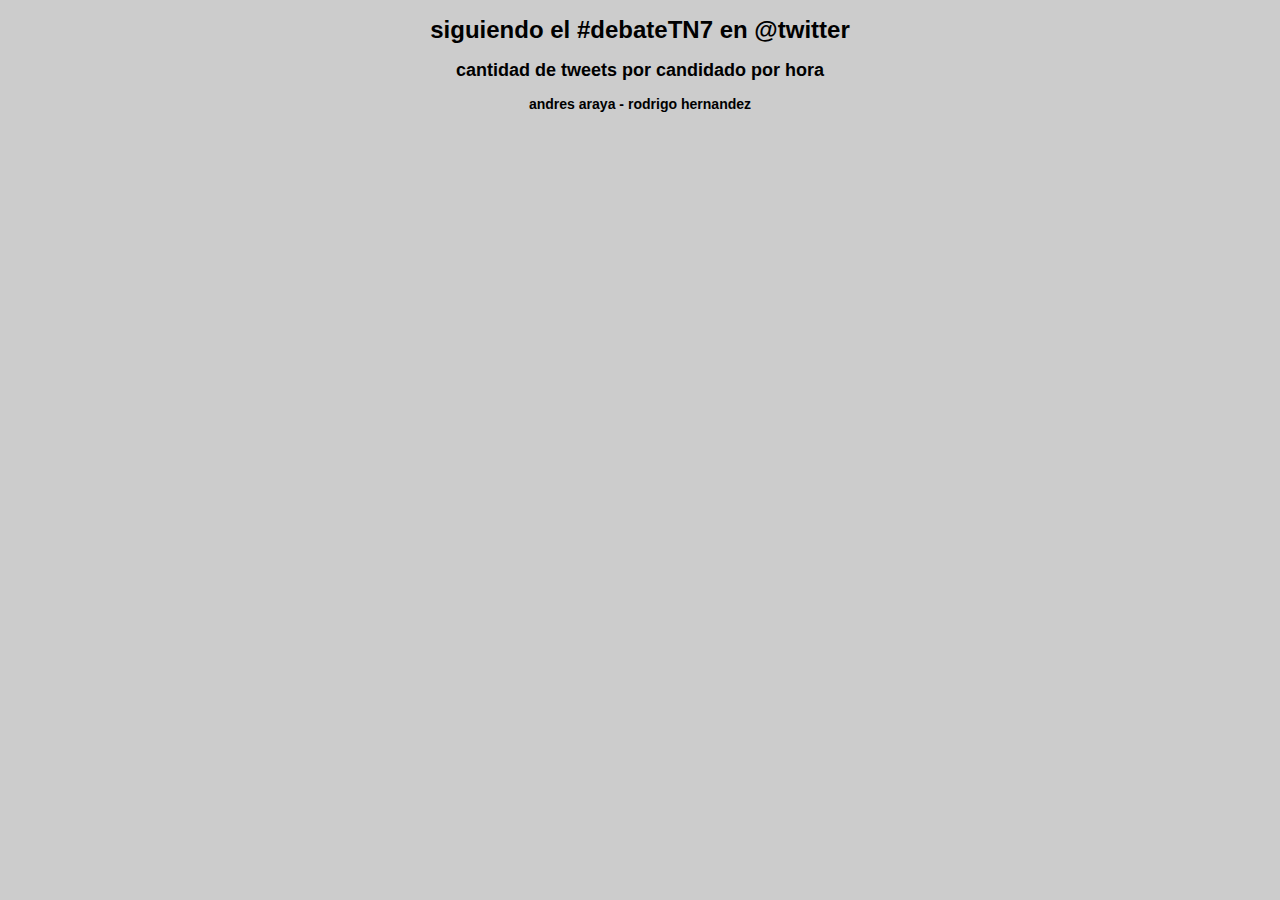
==== public_html/index.html @ 341df9db "Cambio de colores, menos saturacion, colores concuerdan con partidos. Agregue titulo y subtitulos a " ====
<!DOCTYPE html>
<html>
<head>
  <meta charset="utf-8">
  <link rel="stylesheet" href="css/streamgraph.css" />
  <script src="js/d3/d3.min.js"></script>
  <script src="js/streamgraph.js"></script>
</head>
<body onload="chart('data/data5.csv', { interval: 5, color_range: ['#c7d436', '#36d441', '#333333', '#d44136', '#4136d4'], redirect: true })">
  <h1>siguiendo el #debateTN7 en @twitter</h1>
  <h2>cantidad de tweets por candidado por hora</h2>
  <h3>andres araya - rodrigo hernandez</h3>
  <div class="chart"/>
</body>
</html>
---- public_html/css/streamgraph.css ----
body {
  font: 12px sans-serif;
  background-color: #cccccc;
}

h1 {
  text-align: center;
}

h2 {
  text-align: center;
}

h3 {
  text-align: center;
}

.axis path, .axis line {
  fill: none;
  stroke: black;
  stroke-width: 1px;
}

.tooltip {
  padding: 5px;
  color: white;
  background: gray;
  border-radius:5px;
}

.guide
{
  vertical-align: middle;
}
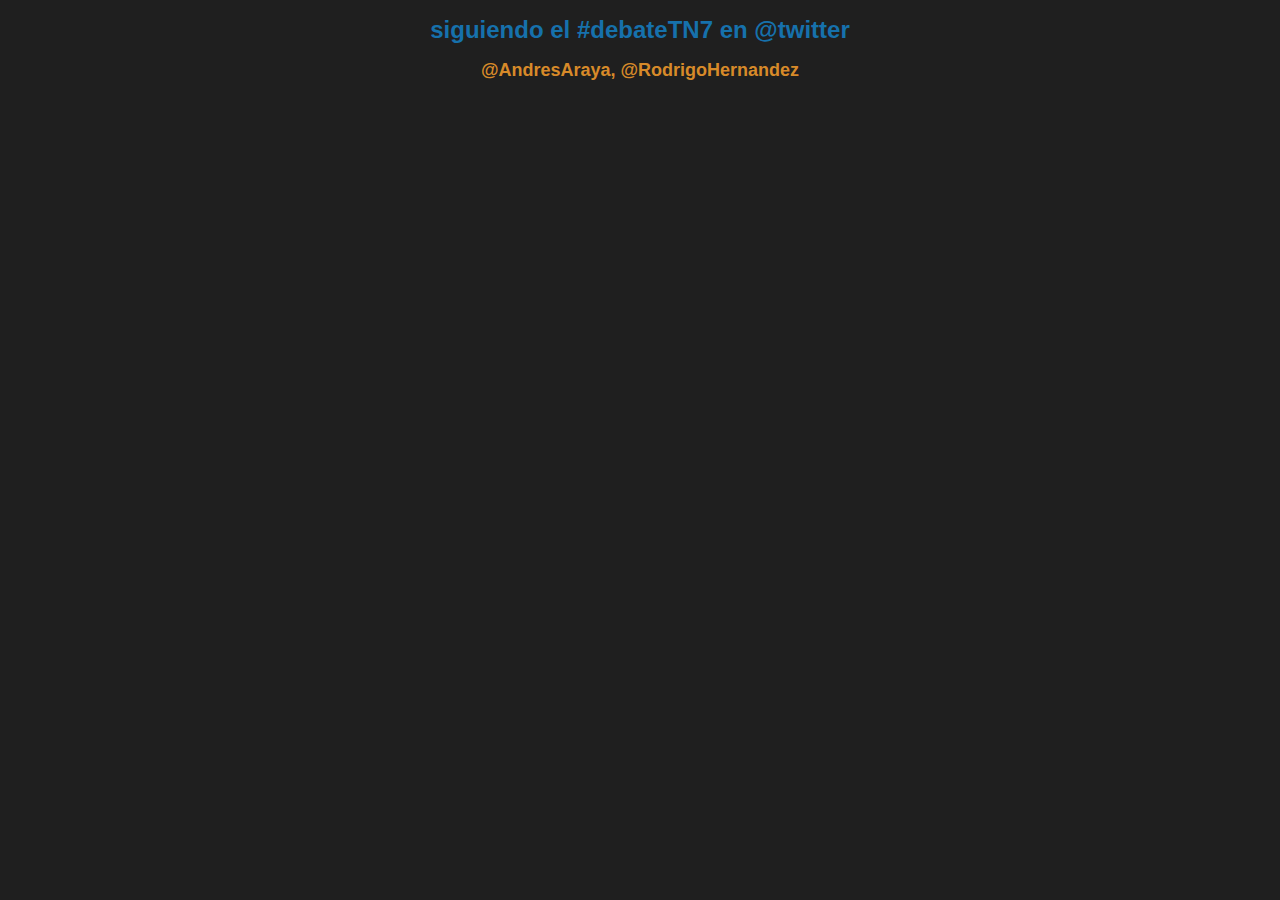
==== commit f730abbb: "Cambios en el CSS." ====
--- a/public_html/index.html
+++ b/public_html/index.html
@@ -2,14 +2,13 @@
 <html>
 <head>
   <meta charset="utf-8">
-  <link rel="stylesheet" href="css/streamgraph.css" />
+  <link rel="stylesheet" href="css/style.css" />
   <script src="js/d3/d3.min.js"></script>
   <script src="js/streamgraph.js"></script>
 </head>
 <body onload="chart('data/data5.csv', { interval: 5, color_range: ['#c7d436', '#36d441', '#333333', '#d44136', '#4136d4'], redirect: true })">
   <h1>siguiendo el #debateTN7 en @twitter</h1>
-  <h2>cantidad de tweets por candidado por hora</h2>
-  <h3>andres araya - rodrigo hernandez</h3>
+  <h2>@AndresAraya, @RodrigoHernandez</h2>
   <div class="chart"/>
 </body>
 </html>
--- a/public_html/css/style.css
+++ b/public_html/css/style.css
@@ -0,0 +1,43 @@
+body {
+  font: 12px sans-serif;
+  color: #ffffff;
+  background-color: #1f1f1f;
+}
+
+h1 {
+  text-align: center;
+  color: #1671ac;
+}
+
+h2 {
+  text-align: center;
+  color: #d78a29;
+}
+
+/*
+hashtag {
+  color: #799a33;
+}
+
+user_mention {
+  color: #7470c8;
+}
+*/
+
+.axis path, .axis line {
+  fill: none;
+  stroke: white;
+  stroke-width: 1px;
+}
+
+.tooltip {
+  padding: 5px;
+  color: white;
+  background: #1f1f1f;
+  border-radius:5px;
+}
+
+.guide
+{
+  vertical-align: middle;
+}
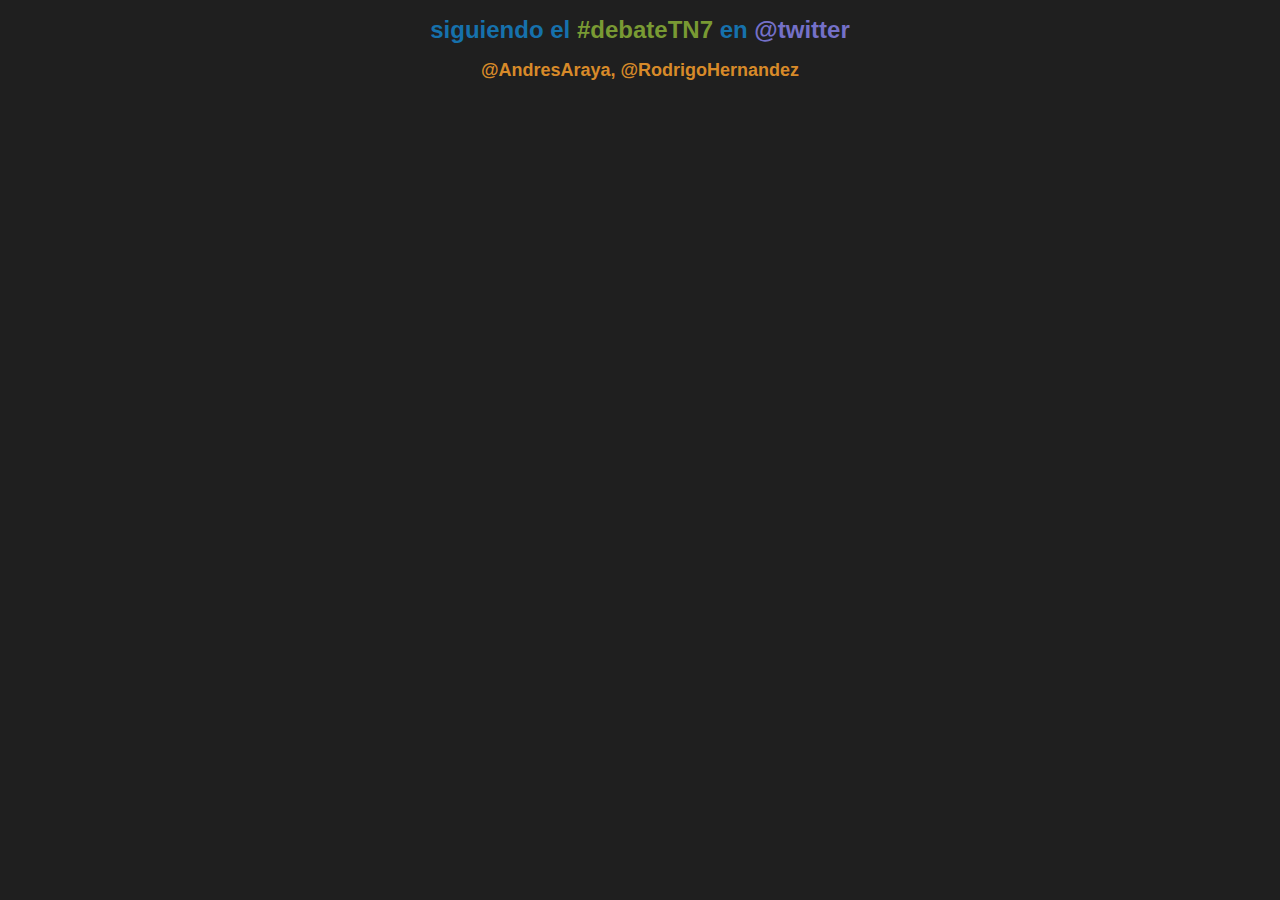
==== commit 9feade97: "Aplicando estilo al titulo." ====
--- a/public_html/index.html
+++ b/public_html/index.html
@@ -7,7 +7,7 @@
   <script src="js/streamgraph.js"></script>
 </head>
 <body onload="chart('data/data5.csv', { interval: 5, color_range: ['#c7d436', '#36d441', '#333333', '#d44136', '#4136d4'], redirect: true })">
-  <h1>siguiendo el #debateTN7 en @twitter</h1>
+  <h1>siguiendo el <span class="hashtag">#debateTN7</span> en <span class="user_mention">@twitter</span></h1>
   <h2>@AndresAraya, @RodrigoHernandez</h2>
   <div class="chart"/>
 </body>
--- a/public_html/css/style.css
+++ b/public_html/css/style.css
@@ -14,15 +14,13 @@
   color: #d78a29;
 }
 
-/*
-hashtag {
+.hashtag {
   color: #799a33;
 }
 
-user_mention {
+.user_mention {
   color: #7470c8;
 }
-*/
 
 .axis path, .axis line {
   fill: none;
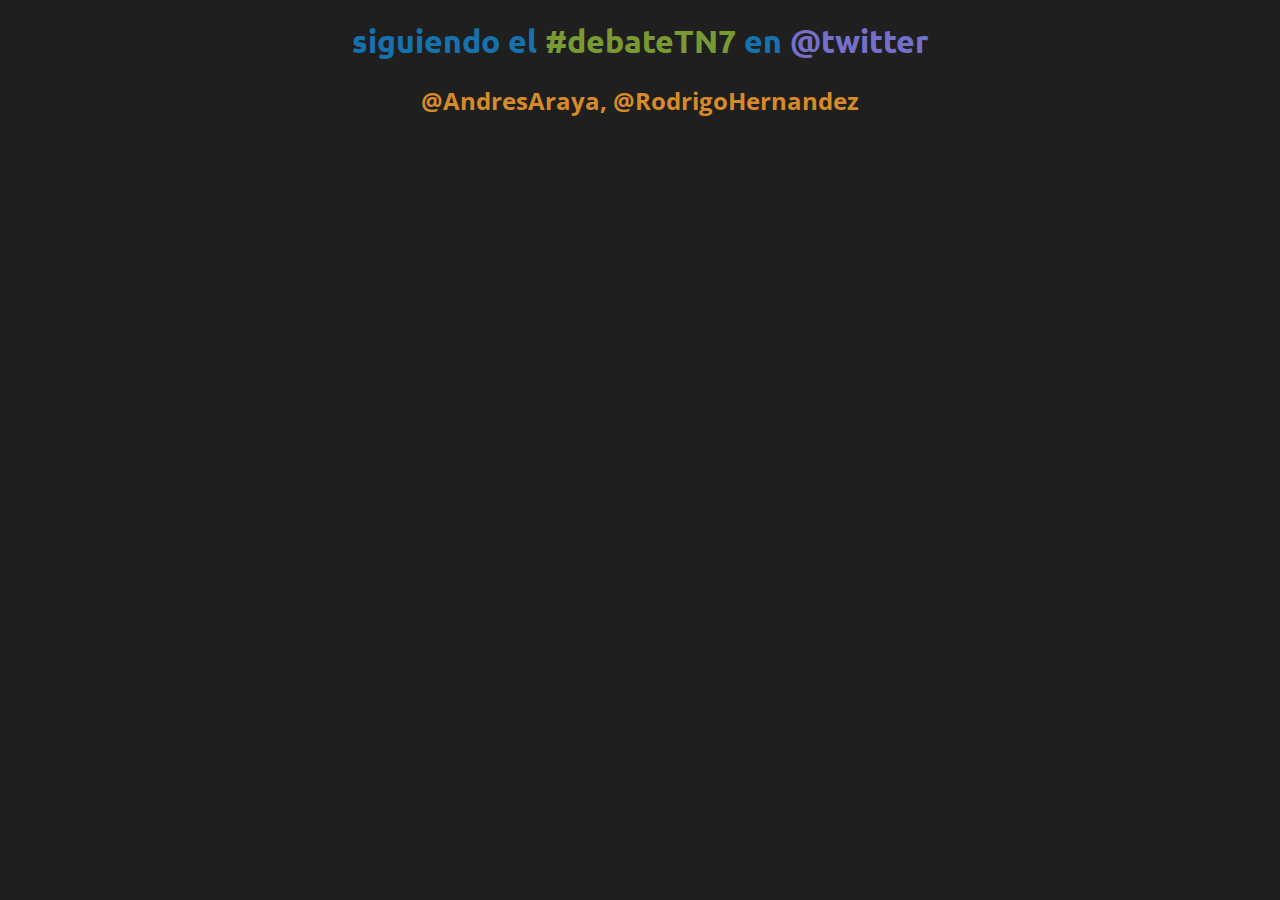
==== commit c7ee4ff6: "Tipo de letra." ====
--- a/public_html/index.html
+++ b/public_html/index.html
@@ -2,6 +2,8 @@
 <html>
 <head>
   <meta charset="utf-8">
+  <link rel="stylesheet" href='http://fonts.googleapis.com/css?family=Open+Sans'>
+  <link rel="stylesheet" href="http://fonts.googleapis.com/css?family=Ubuntu">
   <link rel="stylesheet" href="css/style.css" />
   <script src="js/d3/d3.min.js"></script>
   <script src="js/streamgraph.js"></script>
--- a/public_html/css/style.css
+++ b/public_html/css/style.css
@@ -1,10 +1,11 @@
 body {
-  font: 12px sans-serif;
+  font-family: 'Open Sans', sans-serif;
   color: #ffffff;
   background-color: #1f1f1f;
 }
 
 h1 {
+  font-family: 'Ubuntu', sans-serif;
   text-align: center;
   color: #1671ac;
 }
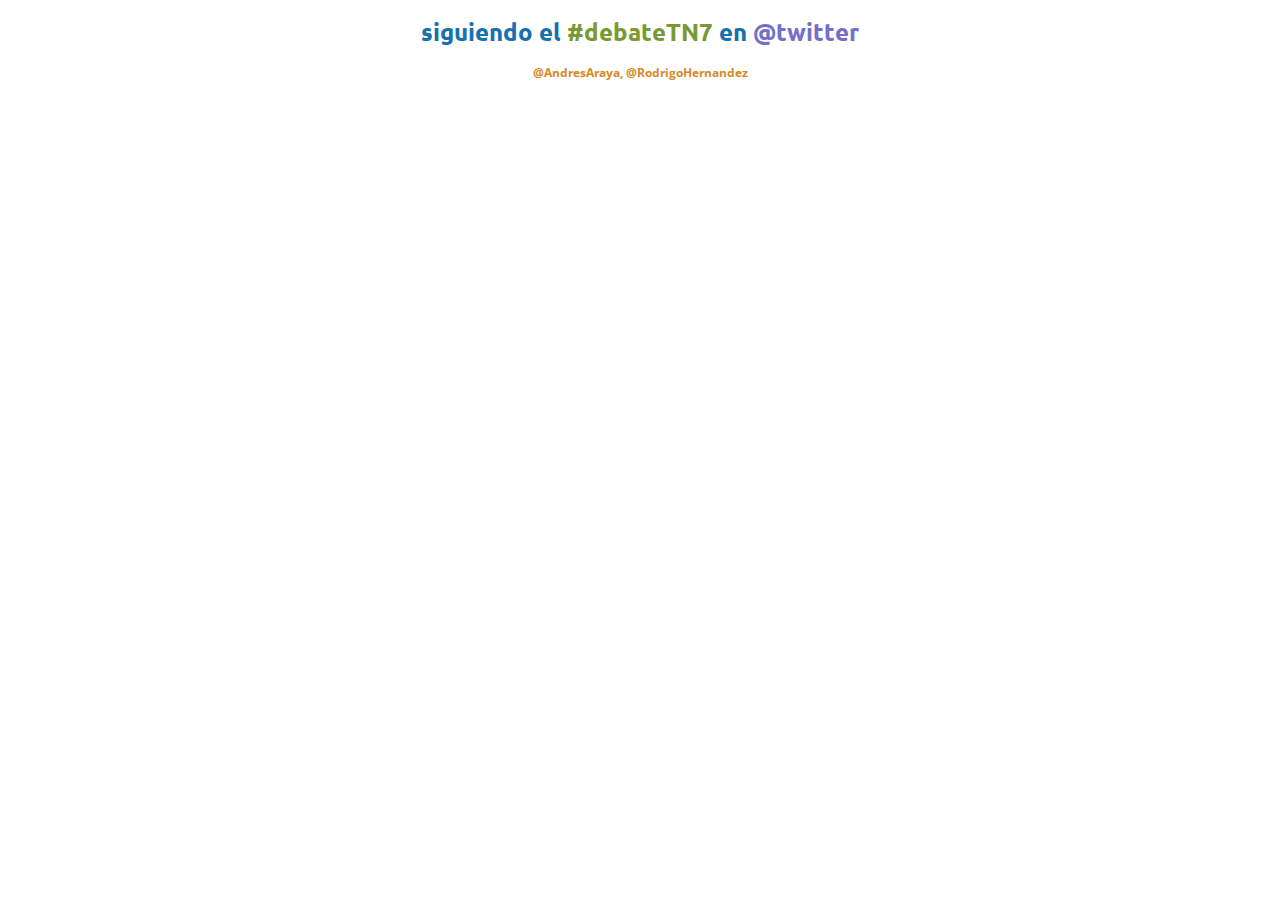
==== commit bbccc8c8: "Hack para arreglar la posicion del tooltip. Cambio de color de fondo." ====
--- a/public_html/index.html
+++ b/public_html/index.html
@@ -8,7 +8,7 @@
   <script src="js/d3/d3.min.js"></script>
   <script src="js/streamgraph.js"></script>
 </head>
-<body onload="chart('data/data5.csv', { interval: 5, color_range: ['#c7d436', '#36d441', '#333333', '#d44136', '#4136d4'], redirect: true })">
+<body onload="chart('data/data5.csv', { interval: 5, color_range: ['#c7d436', '#36d441', '#333333', '#d44136', '#4136d4'], redirect: true, offset: 100 })">
   <h1>siguiendo el <span class="hashtag">#debateTN7</span> en <span class="user_mention">@twitter</span></h1>
   <h2>@AndresAraya, @RodrigoHernandez</h2>
   <div class="chart"/>
--- a/public_html/css/style.css
+++ b/public_html/css/style.css
@@ -1,11 +1,15 @@
 body {
   font-family: 'Open Sans', sans-serif;
+  font-size: 8px;
+  /*
   color: #ffffff;
   background-color: #1f1f1f;
+  */
 }
 
 h1 {
   font-family: 'Ubuntu', sans-serif;
+  font-size: 24px;
   text-align: center;
   color: #1671ac;
 }
@@ -25,11 +29,12 @@
 
 .axis path, .axis line {
   fill: none;
-  stroke: white;
+  stroke: gray;
   stroke-width: 1px;
 }
 
 .tooltip {
+  font-size: 8px;
   padding: 5px;
   color: white;
   background: #1f1f1f;
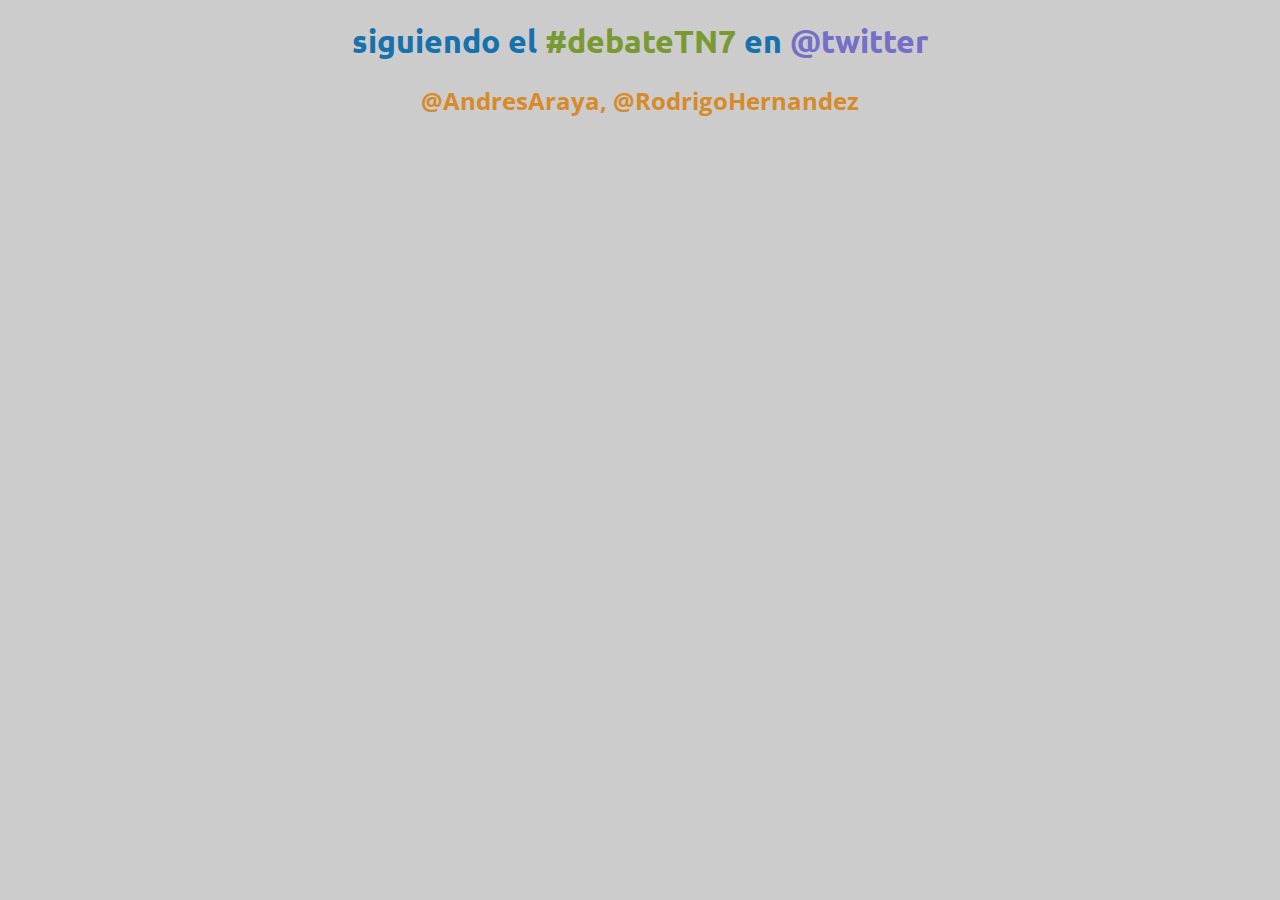
==== commit c028c648: "Agregando puntos para eventos interesantes." ====
--- a/public_html/index.html
+++ b/public_html/index.html
@@ -1,14 +1,14 @@
 <!DOCTYPE html>
 <html>
 <head>
-  <meta charset="utf-8">
-  <link rel="stylesheet" href='http://fonts.googleapis.com/css?family=Open+Sans'>
-  <link rel="stylesheet" href="http://fonts.googleapis.com/css?family=Ubuntu">
-  <link rel="stylesheet" href="css/style.css" />
+  <meta charset="utf-8"/>
+  <link rel="stylesheet" href='http://fonts.googleapis.com/css?family=Open+Sans'/>
+  <link rel="stylesheet" href="http://fonts.googleapis.com/css?family=Ubuntu"/>
+  <link rel="stylesheet" href="css/style.css"/>
   <script src="js/d3/d3.min.js"></script>
   <script src="js/streamgraph.js"></script>
 </head>
-<body onload="chart('data/data5.csv', { interval: 5, color_range: ['#c7d436', '#36d441', '#333333', '#d44136', '#4136d4'], redirect: true, offset: 100 })">
+<body onload="chart('data/data5.csv', { interval: 5, color_range: ['#c7d436', '#36d441', '#333333', '#d44136', '#4136d4'], redirect: true })">
   <h1>siguiendo el <span class="hashtag">#debateTN7</span> en <span class="user_mention">@twitter</span></h1>
   <h2>@AndresAraya, @RodrigoHernandez</h2>
   <div class="chart"/>
--- a/public_html/css/style.css
+++ b/public_html/css/style.css
@@ -1,15 +1,11 @@
 body {
   font-family: 'Open Sans', sans-serif;
-  font-size: 8px;
-  /*
   color: #ffffff;
-  background-color: #1f1f1f;
-  */
+  background-color: #cccccc;
 }
 
 h1 {
   font-family: 'Ubuntu', sans-serif;
-  font-size: 24px;
   text-align: center;
   color: #1671ac;
 }
@@ -29,12 +25,11 @@
 
 .axis path, .axis line {
   fill: none;
-  stroke: gray;
+  stroke: white;
   stroke-width: 1px;
 }
 
 .tooltip {
-  font-size: 8px;
   padding: 5px;
   color: white;
   background: #1f1f1f;
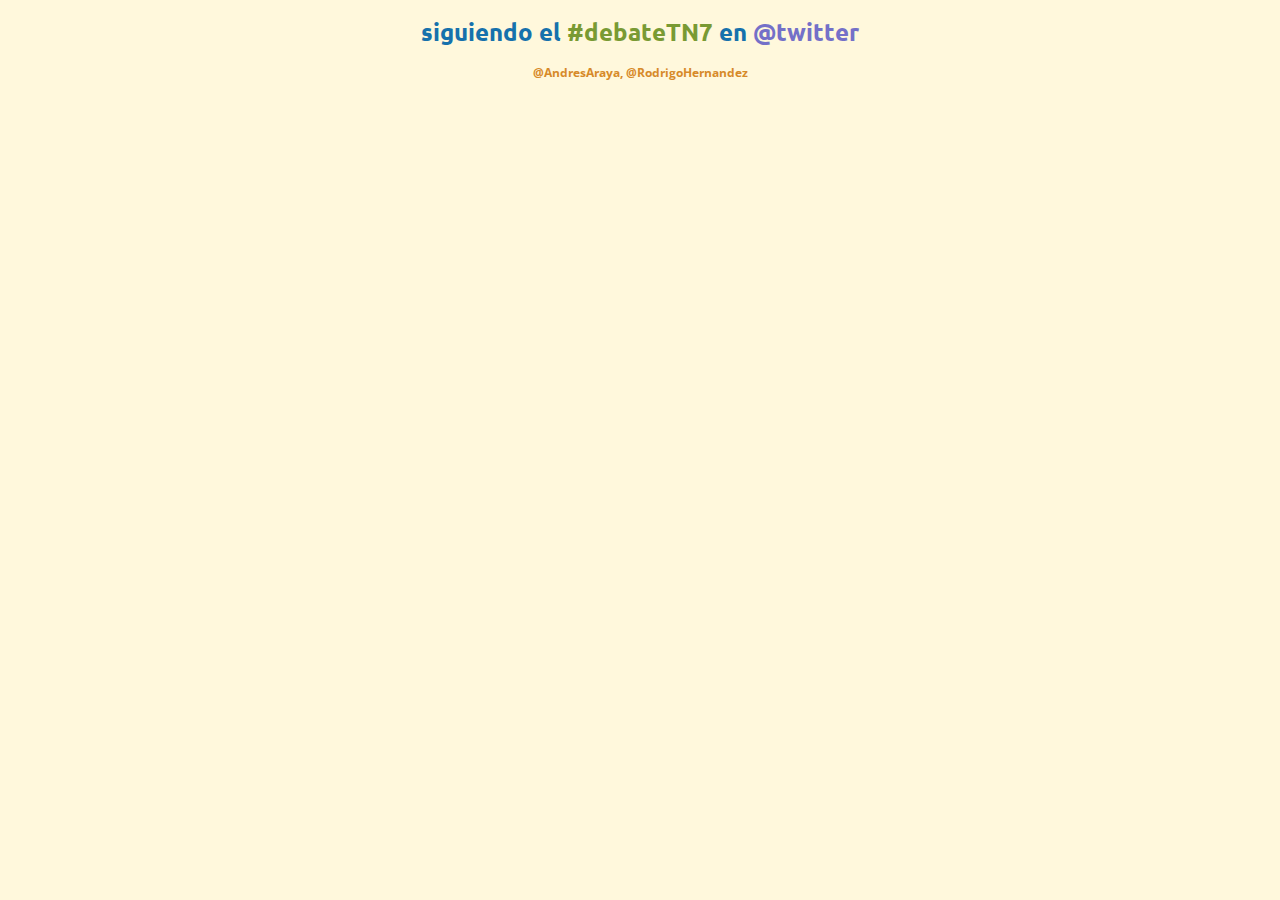
==== commit 84b263d2: "Agregando puntos para eventos interesantes." ====
--- a/public_html/index.html
+++ b/public_html/index.html
@@ -8,7 +8,7 @@
   <script src="js/d3/d3.min.js"></script>
   <script src="js/streamgraph.js"></script>
 </head>
-<body onload="chart('data/data5.csv', { interval: 5, color_range: ['#c7d436', '#36d441', '#333333', '#d44136', '#4136d4'], redirect: true })">
+<body onload="chart('data/data5.csv', { interval: 5, color_range: ['#c7d436', '#36d441', '#333333', '#d44136', '#4136d4'], redirect: true, offset: 100 })">
   <h1>siguiendo el <span class="hashtag">#debateTN7</span> en <span class="user_mention">@twitter</span></h1>
   <h2>@AndresAraya, @RodrigoHernandez</h2>
   <div class="chart"/>
--- a/public_html/css/style.css
+++ b/public_html/css/style.css
@@ -1,11 +1,17 @@
 body {
   font-family: 'Open Sans', sans-serif;
+  font-size: 8px;
+  /*
   color: #ffffff;
   background-color: #cccccc;
+  background-color: #1f1f1f;
+  */
+  background-color: cornsilk;
 }
 
 h1 {
   font-family: 'Ubuntu', sans-serif;
+  font-size: 24px;
   text-align: center;
   color: #1671ac;
 }
@@ -25,11 +31,12 @@
 
 .axis path, .axis line {
   fill: none;
-  stroke: white;
+  stroke: gray;
   stroke-width: 1px;
 }
 
 .tooltip {
+  font-size: 8px;
   padding: 5px;
   color: white;
   background: #1f1f1f;
